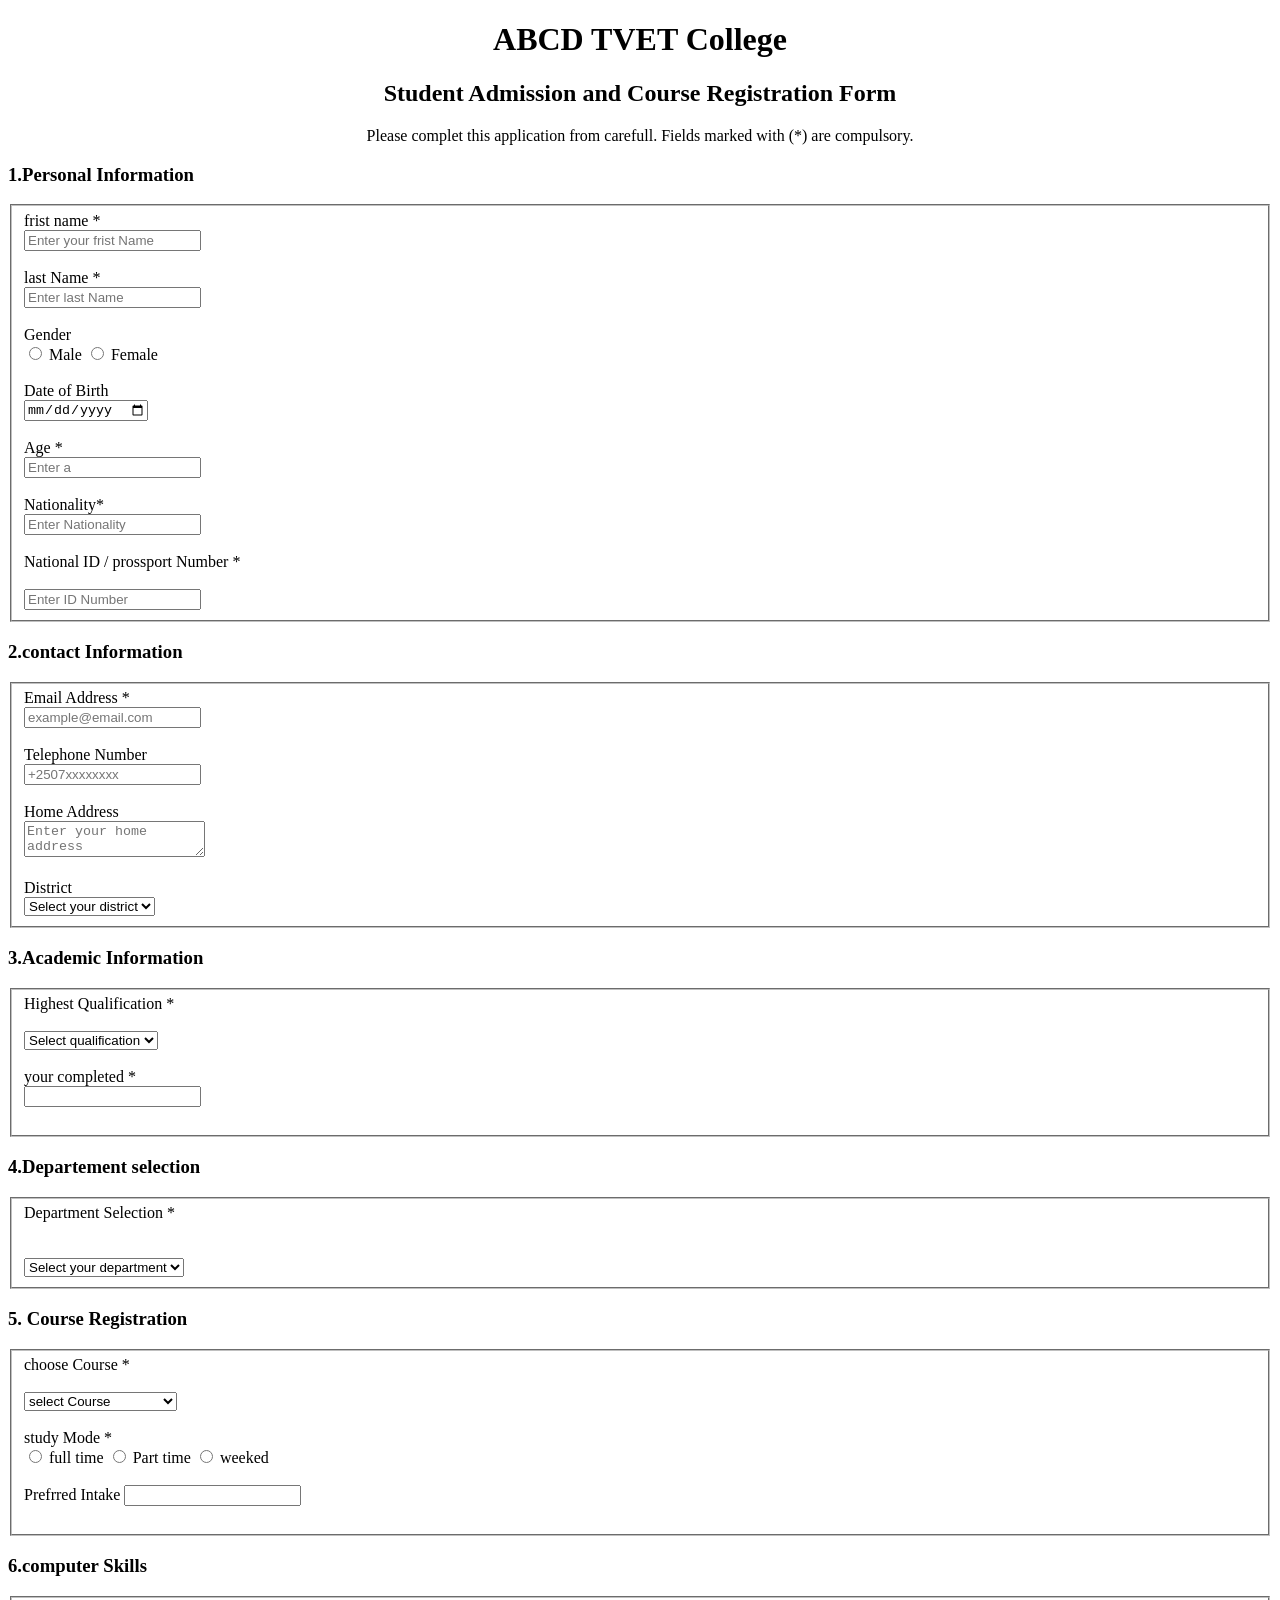
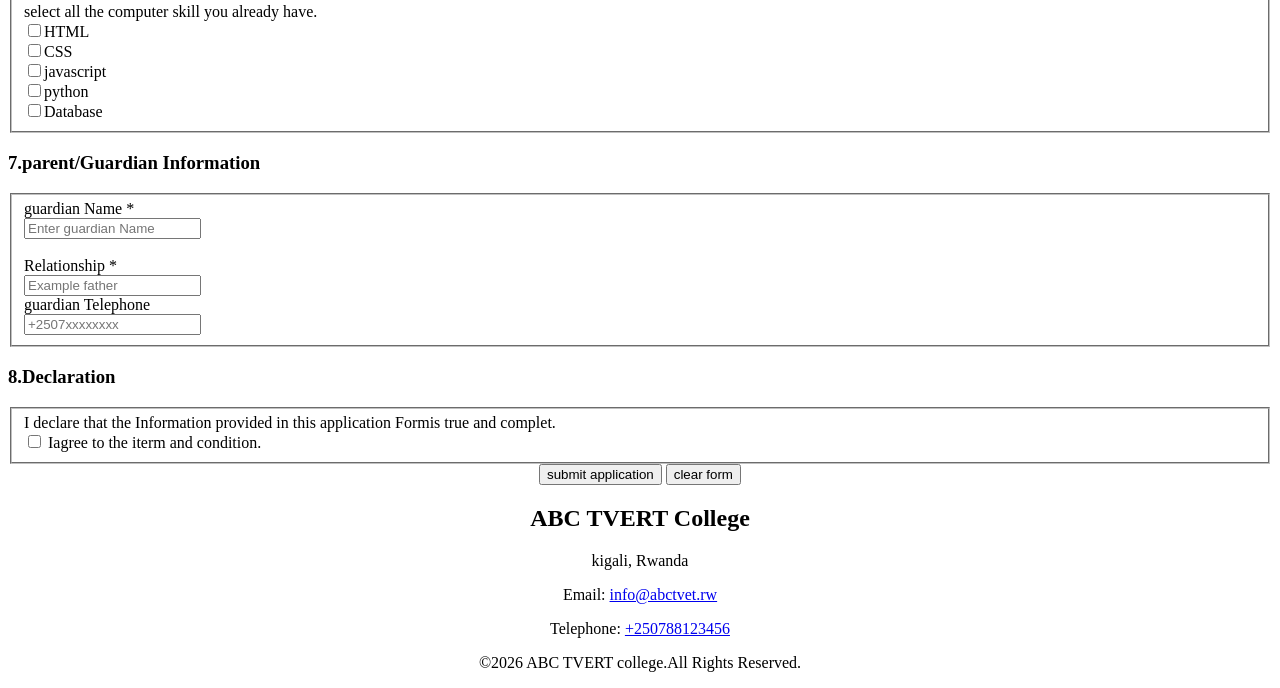
==== index.html @ d1428ce1 "update index.html" ====
<!DOCTYPE html>
<html>
<head>
    <title>ABCD TVET College</title>
</head>

<body>
    <center>
    <h1>ABCD TVET College</h1>
    <h2>Student Admission and Course Registration Form</h2>

    

    <p>
        Please  complet this application from carefull.  Fields marked with (*) are compulsory.
    </p>
</center>
    <h3>1.Personal Information</h3>

    <fieldset>
        
        <label>frist name * </label><br>
<input type="text" placeholder="Enter your frist Name">
<br><br>

<label>last Name * </label><br>
<input type="text" placeholder="Enter last Name">
<br><br>
        
        <label>Gender</label><br>
        <input type="radio" name="gender" value="Male"> Male
        <input type="radio" name="gender" value="Female"> Female
        <br><br>

        <label>Date of Birth</label><br>
        <input type="date" name="dob">
        <br><br>

        <label>Age *</label><br>
        <input type="text" placeholder="Enter a">
        <br><br>

        <label>Nationality*</label><br>
        <input type="text" placeholder="Enter Nationality">
        <br><br>
        <label>National ID / prossport Number * </label>
        <br><br>
        <input type="text" placeholder="Enter ID Number">

    </fieldset>

<h3>2.contact Information</h3>

    <fieldset>
         <label>Email Address *</label><br>
    <input type="email" placeholder="example@email.com">
    <br><br>
<label>Telephone Number</label><br>
<input type="tel" placeholder="+2507xxxxxxxx">
<br><br>
<label>Home Address</label><br>
<textarea placeholder="Enter your home address"></textarea>
<br><br>
<label>District</label><br>

<select name="district">
    <option>Select your district</option>
    <option>Gasabo</option>
    <option>Kicukiro</option>
    <option>Nyarugenge</option>
    <option>Huye</option>
    <option>Musanze</option>
   
</select>

       
    </fieldset>


    <h3>3.Academic Information</h3>

    <fieldset>
        

        <label>Highest Qualification * </label>
        <br><br>
    <select name="qualification">
        <option>Select  qualification</option>
        <option>O level</option>
        <option>A level</option>
        <option>certificate</option>
        <option>Diploma</option>
        <option>Degree</option>
        </select>
        <br><br>
        <label>your completed *</label>
        <br>
        <input type="text"placeholder=" ">
        <br><br>
    </fieldset>

<h3>4.Departement selection</h3>

<fieldset>


<label>Department Selection *</label><br>
<br><br>
<select name="department">
    <option>Select your department</option>
    <option>Information Technology</option>
    <option> Engineering</option>
    <option>Bussines Studies</option>
    <option>Hospitality</option>
    <option>Education</option>
</select>
        
    </fieldset>

   <h3>5. Course Registration</h3>
   <fieldset>
    <label> choose Course * </label>
    <br><br>
    <select name="Course ">
        <option>select Course</option>
        <option>software development</option>
        <option>Networking</option>
        <option>web design</option>
        <option>Data science</option>
        <option>Grahic design</option>
        <option>Accounting</option>
    </select>
    <br><br>
 <label>study Mode * </label><br>
        <input type="radio" name="study mode" value="Full Time"> full time
        <input type="radio" name="study mode" value="Part Time"> Part time
         <input type="radio" name="study mode" value="Weeked"> weeked
        <br><br>
        <label>Prefrred Intake</label>
        <input type="datetime" name="----">
        <br><br>
   </fieldset>
    <h3>6.computer Skills</h3>
    <fieldset>
    <label>select all the computer skill you already have.</label>
    <br>
    <input type="checkbox">HTML<br>
     <input type="checkbox">CSS<br>
      <input type="checkbox">javascript<br>
       <input type="checkbox">python<br>
        <input type="checkbox">Database<br>
</fieldset>
    <h3>7.parent/Guardian Information</h3>
    <fieldset>
        <label>guardian Name * </label><br>
        <input type="text"placeholder="Enter guardian Name">
        <br></br>
        <label>Relationship * </label><br>
        <input type="text"placeholder="Example father"><br>
        <label>guardian Telephone</label><br>
        <input type="tel"placeholder="+2507xxxxxxxx"><br>
      
    </fieldset>
    <h3>8.Declaration</h3>
    <fieldset>
    <label>
        I declare that the Information provided in this application Formis true and complet.
    </label><br>
    <input type="checkbox"> Iagree to the iterm and condition.<br>


   </fieldset>
   <center>
    <input type="submit"value="submit application">
    <input type="reset"value="clear form">
    <h2> ABC TVERT College</h2>
    <p>kigali, Rwanda</p>
    <p> Email:
    <a href="info@abctvet.rw">info@abctvet.rw</a>
    </p>
    <p>Telephone:
    <a href="tel:+250788123456">+250788123456</a>
    </p>
    <p>&copy;2026 ABC TVERT college.All Rights Reserved.</p>
   </center>
</body>
</html>
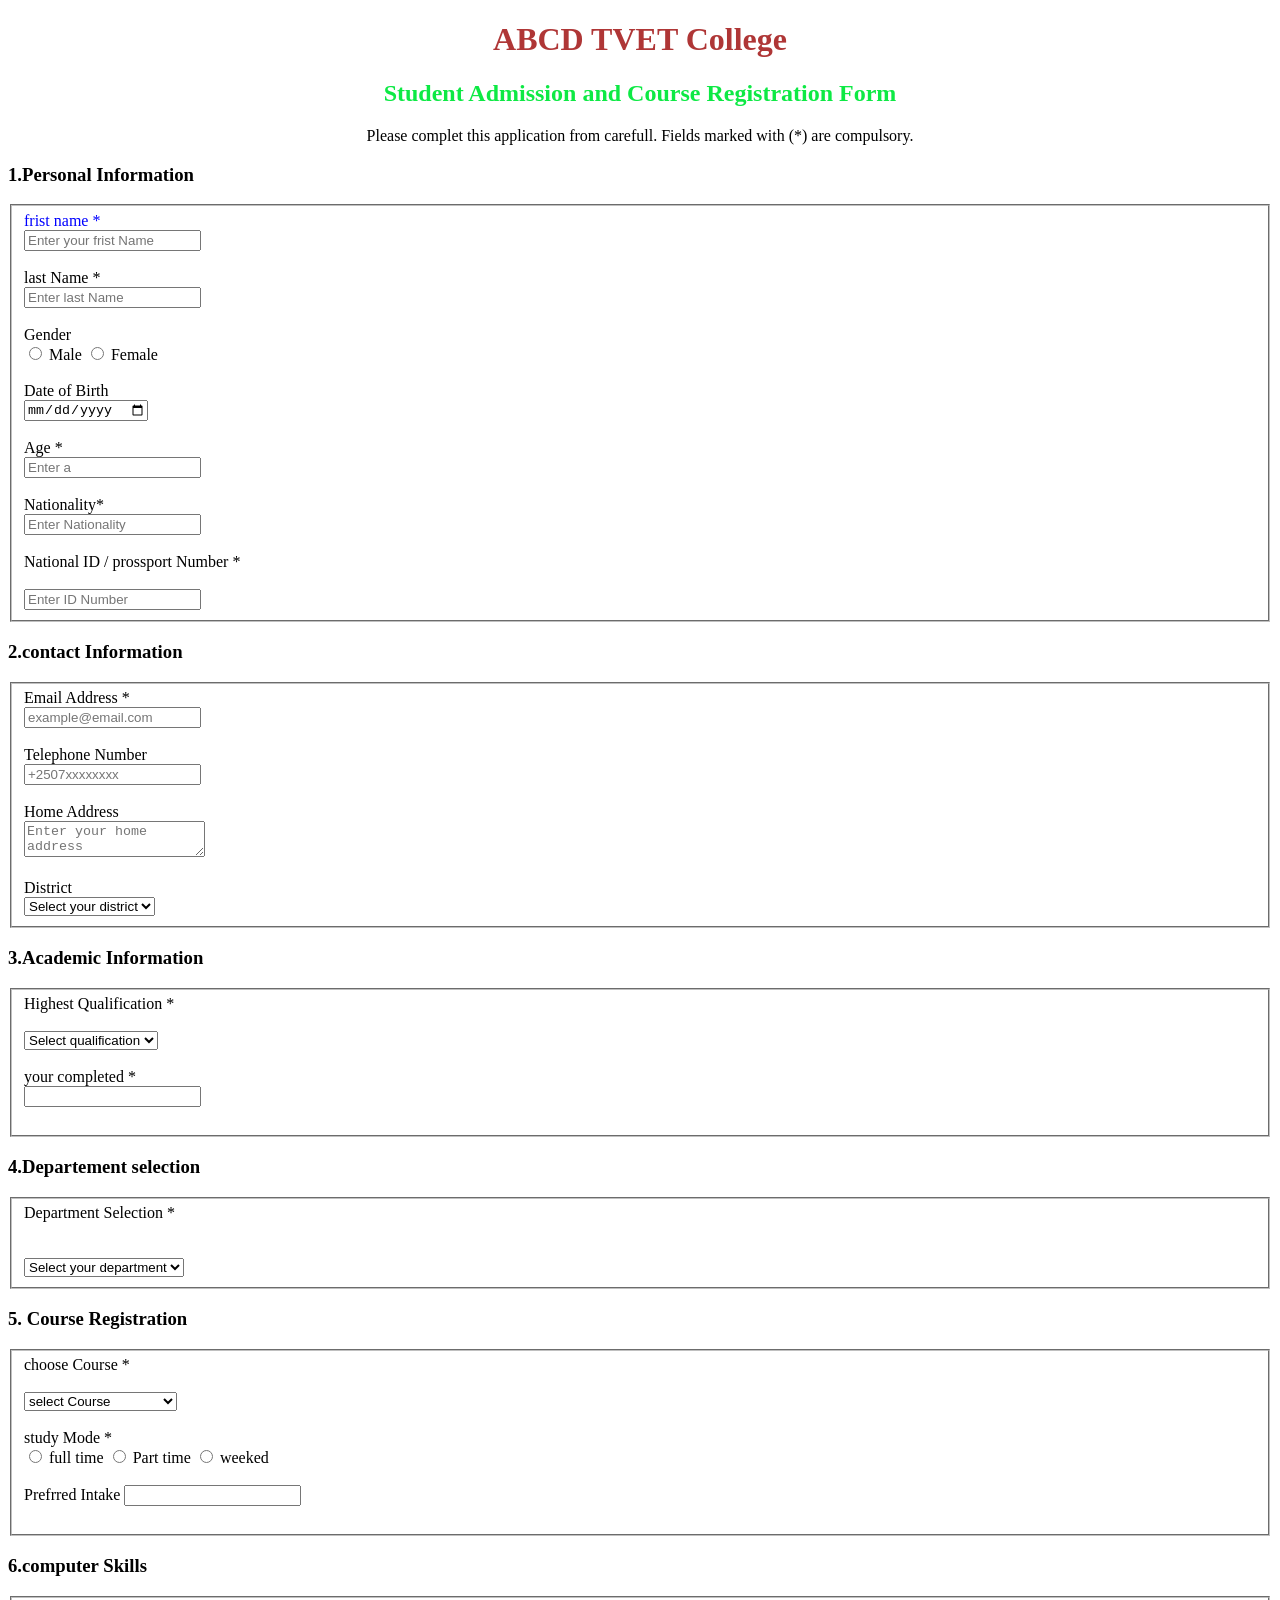
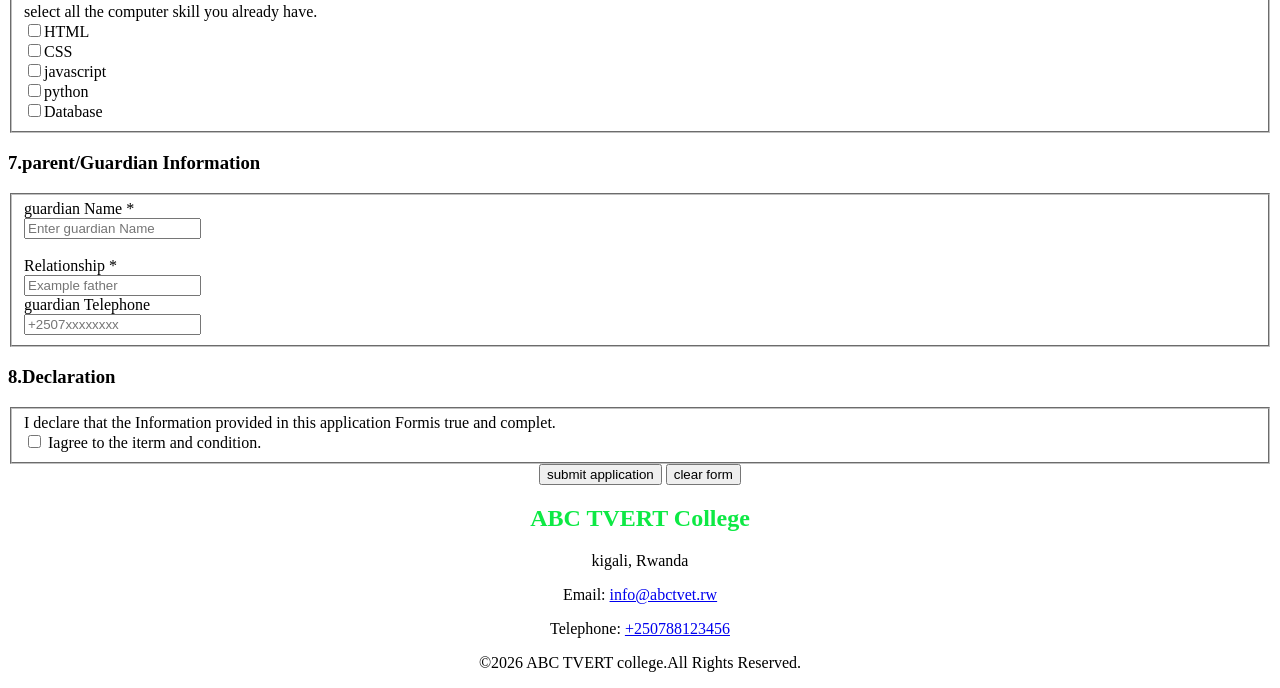
==== commit d330e3a5: "added style.css" ====
--- a/index.html
+++ b/index.html
@@ -2,13 +2,20 @@
 <html>
 <head>
     <title>ABCD TVET College</title>
-</head>
+
+    <link rel="stylesheet" href="style.css" type="text/css"> 
+    <style>
+        h2{
+            color: #0de944;
+        }
+    </style>
 
 <body>
     <center>
-    <h1>ABCD TVET College</h1>
+    <h1 class="dev">ABCD TVET College</h1>
     <h2>Student Admission and Course Registration Form</h2>
-
+        
+        
     
 
     <p>
@@ -19,7 +26,7 @@
 
     <fieldset>
         
-        <label>frist name * </label><br>
+        <label style="color: blue;">frist name * </label><br>
 <input type="text" placeholder="Enter your frist Name">
 <br><br>
 
--- a/style.css
+++ b/style.css
@@ -0,0 +1,4 @@
+.dev{
+    color: #af3636;
+}
+
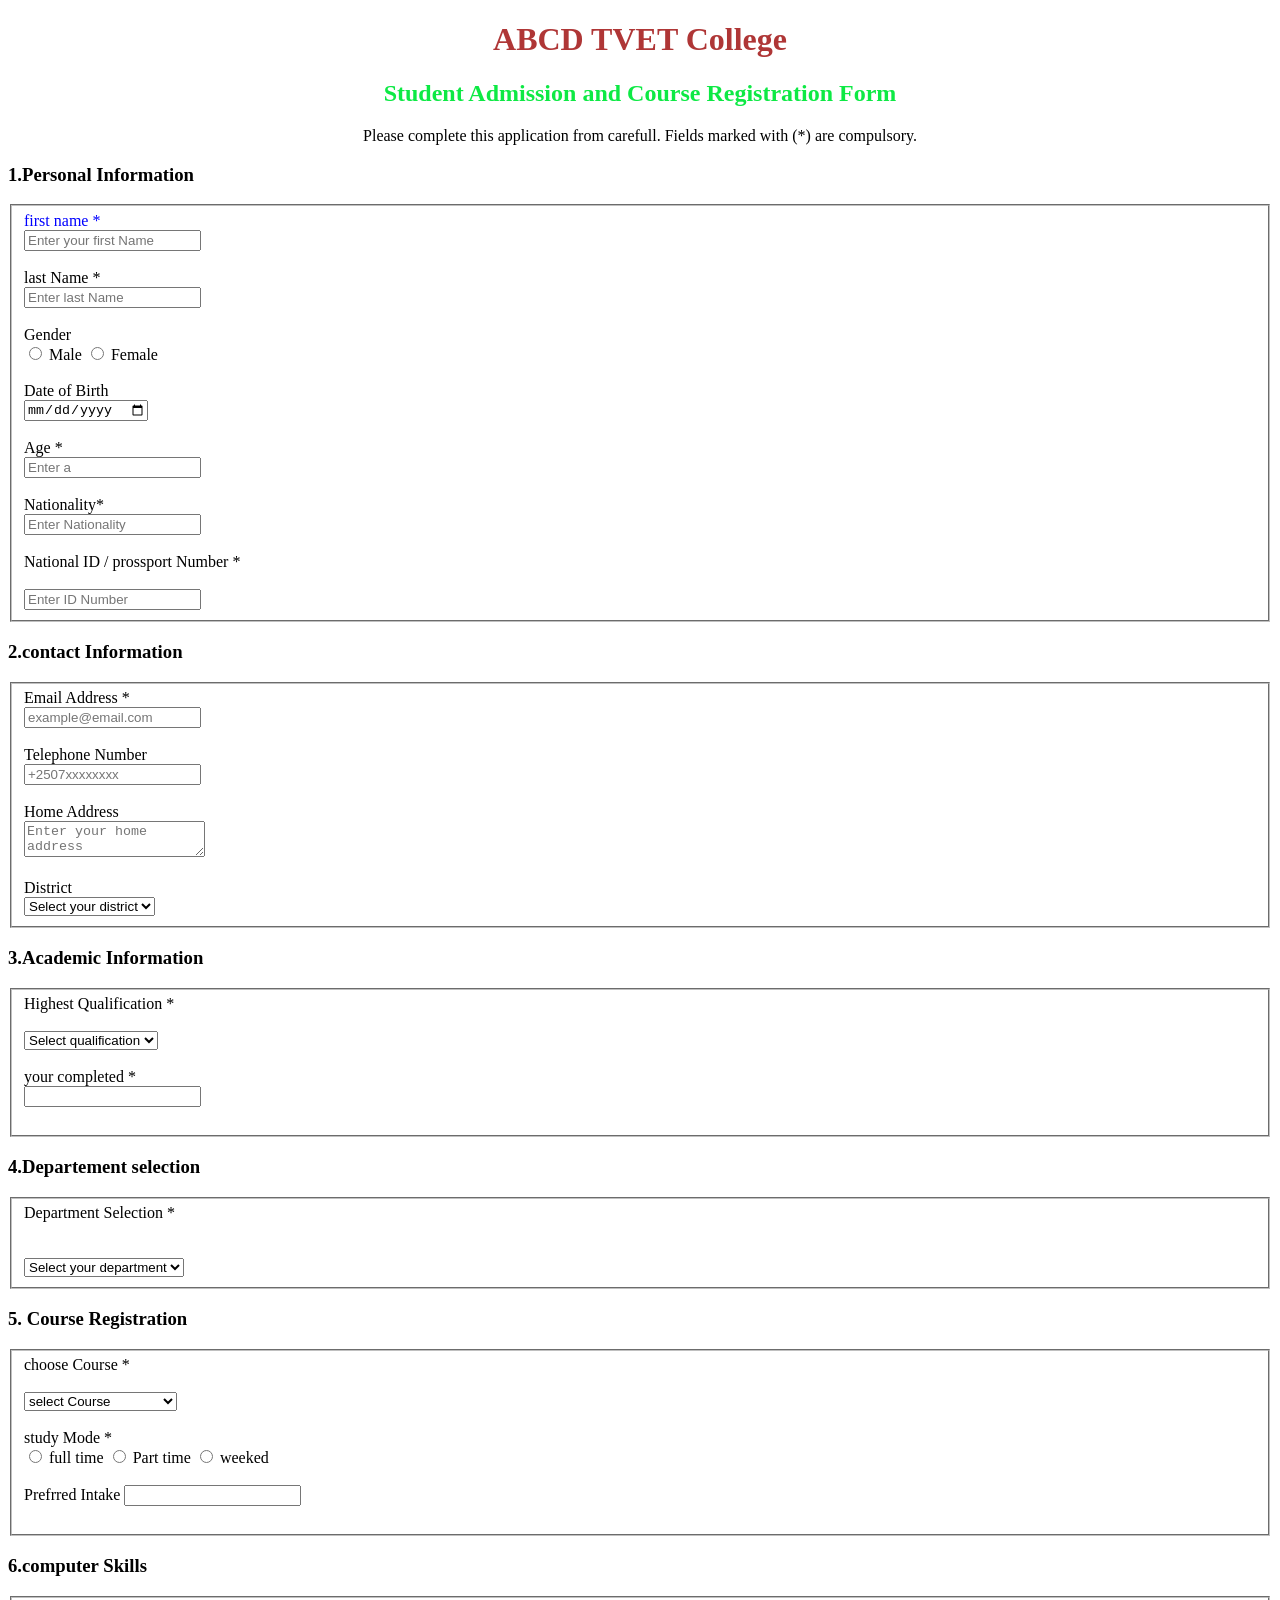
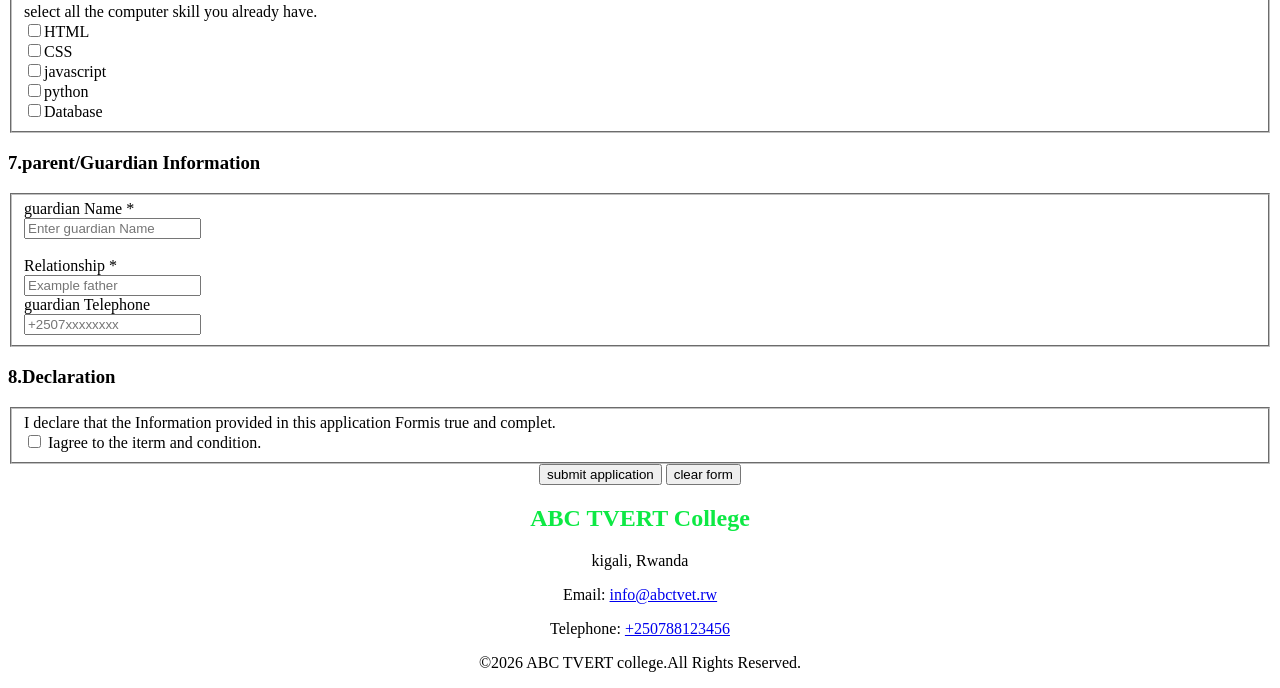
==== commit 7c4826c0: "corrected the typing errors of first name" ====
--- a/index.html
+++ b/index.html
@@ -14,20 +14,17 @@
     <center>
     <h1 class="dev">ABCD TVET College</h1>
     <h2>Student Admission and Course Registration Form</h2>
-        
-        
     
-
     <p>
-        Please  complet this application from carefull.  Fields marked with (*) are compulsory.
+        Please  complete this application from carefull.  Fields marked with (*) are compulsory.
     </p>
 </center>
     <h3>1.Personal Information</h3>
 
     <fieldset>
         
-        <label style="color: blue;">frist name * </label><br>
-<input type="text" placeholder="Enter your frist Name">
+        <label style="color: blue;">first name * </label><br>
+<input type="text" placeholder="Enter your first Name">
 <br><br>
 
 <label>last Name * </label><br>
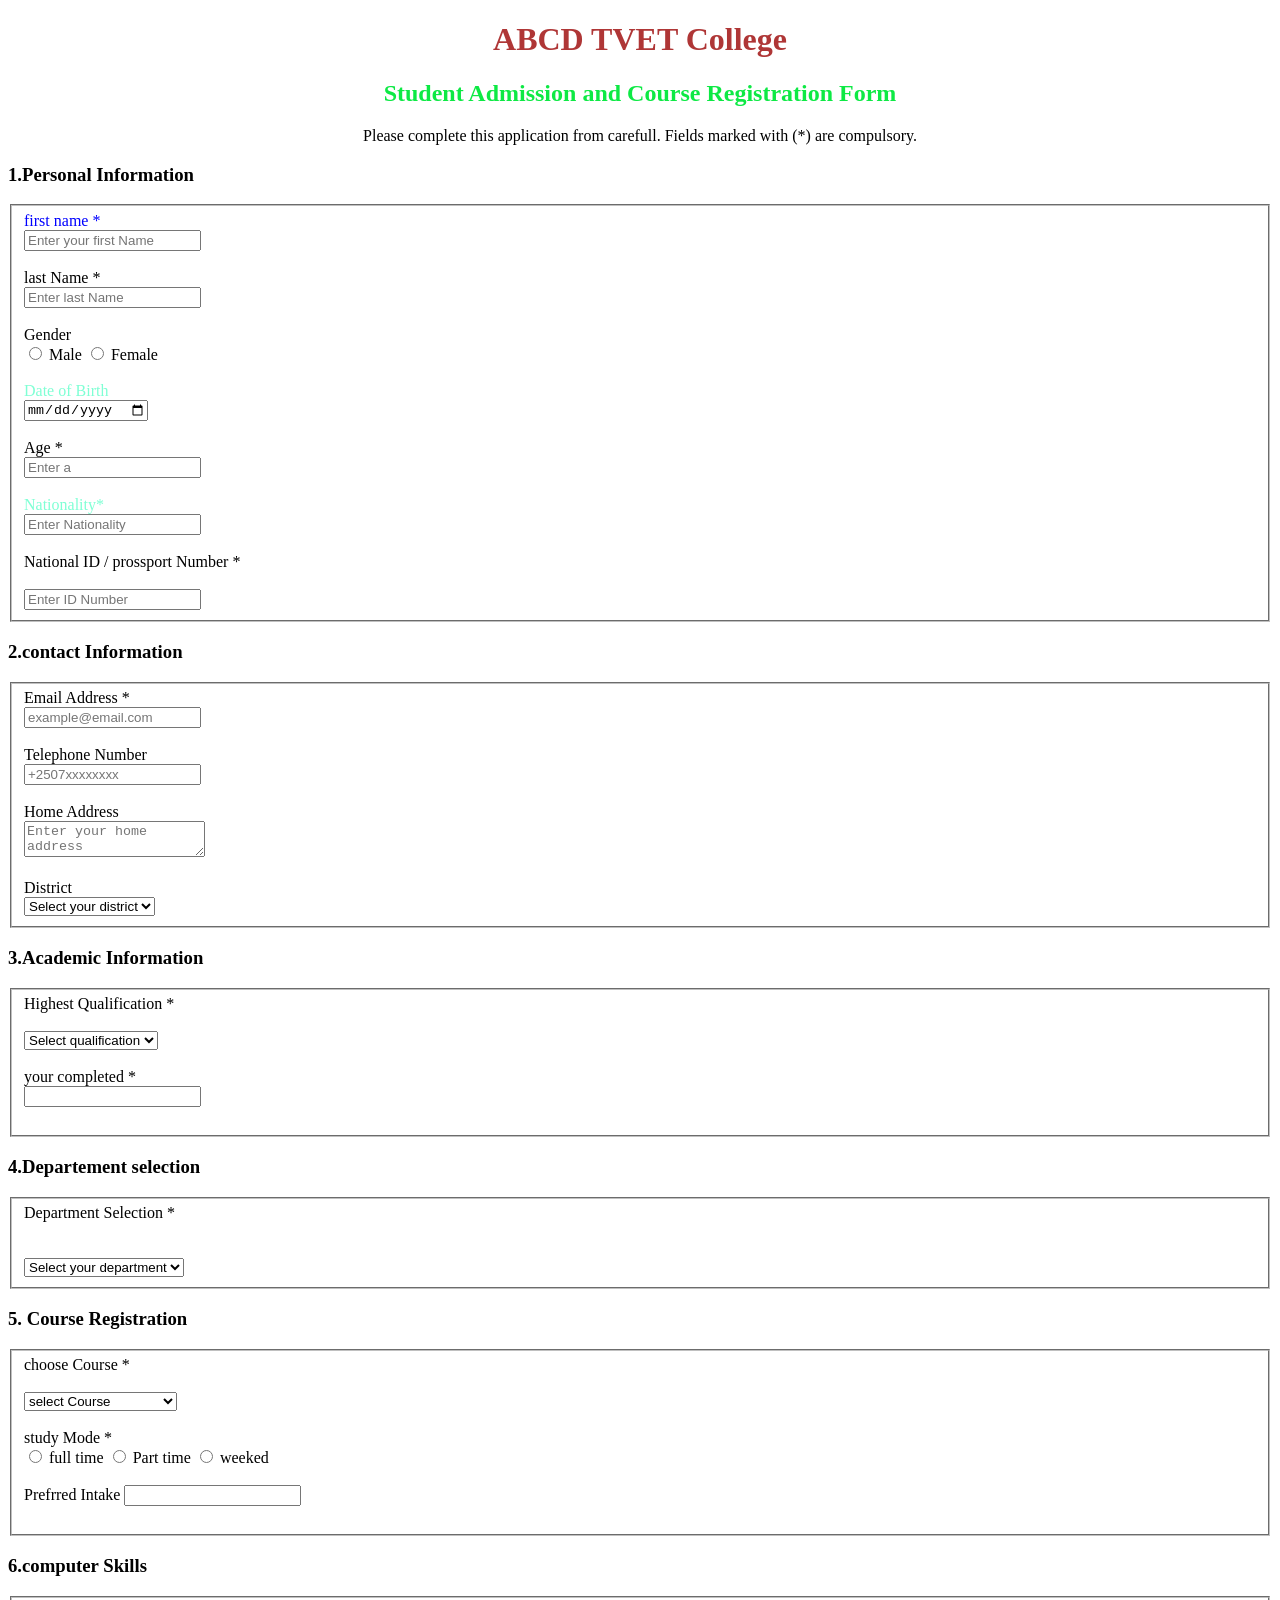
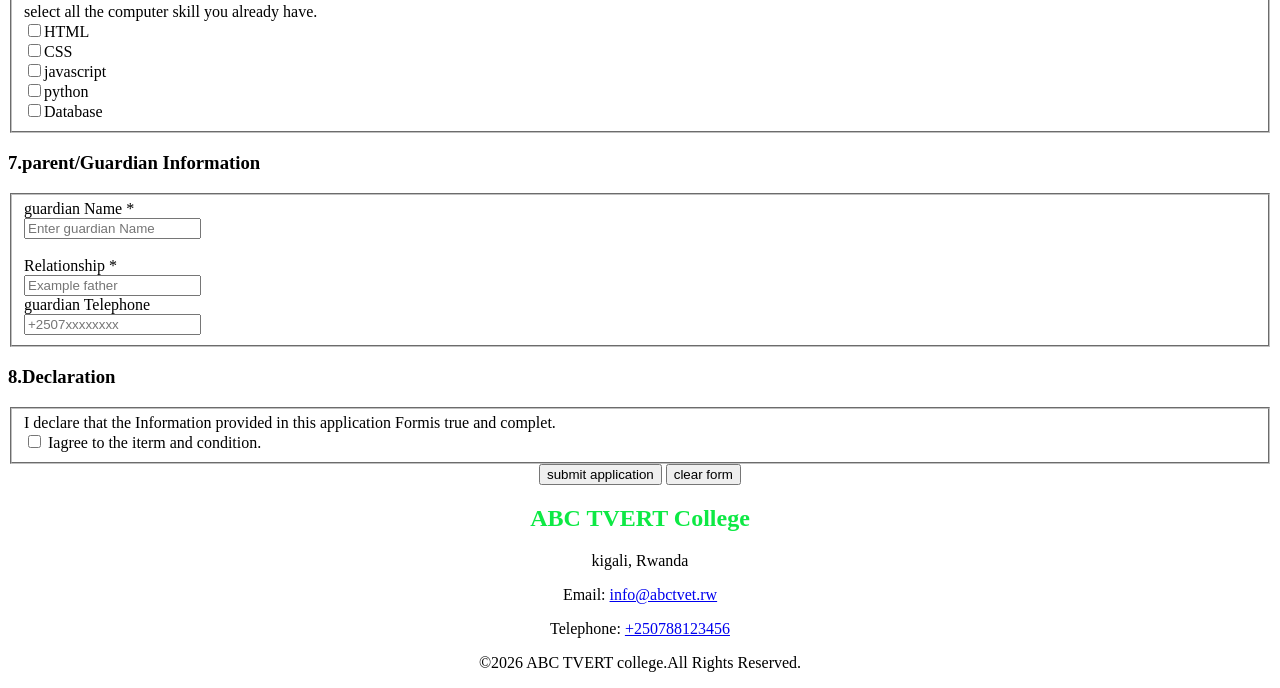
==== commit 71d587aa: "added new branch" ====
--- a/index.html
+++ b/index.html
@@ -36,7 +36,7 @@
         <input type="radio" name="gender" value="Female"> Female
         <br><br>
 
-        <label>Date of Birth</label><br>
+        <label class="try">Date of Birth</label><br>
         <input type="date" name="dob">
         <br><br>
 
@@ -44,7 +44,7 @@
         <input type="text" placeholder="Enter a">
         <br><br>
 
-        <label>Nationality*</label><br>
+        <label class="NTO">Nationality*</label><br>
         <input type="text" placeholder="Enter Nationality">
         <br><br>
         <label>National ID / prossport Number * </label>
--- a/style.css
+++ b/style.css
@@ -1,4 +1,9 @@
 .dev{
     color: #af3636;
 }
-
+.try{
+    color: aquamarine;
+}
+.NTO{
+    color: aquamarine;
+}
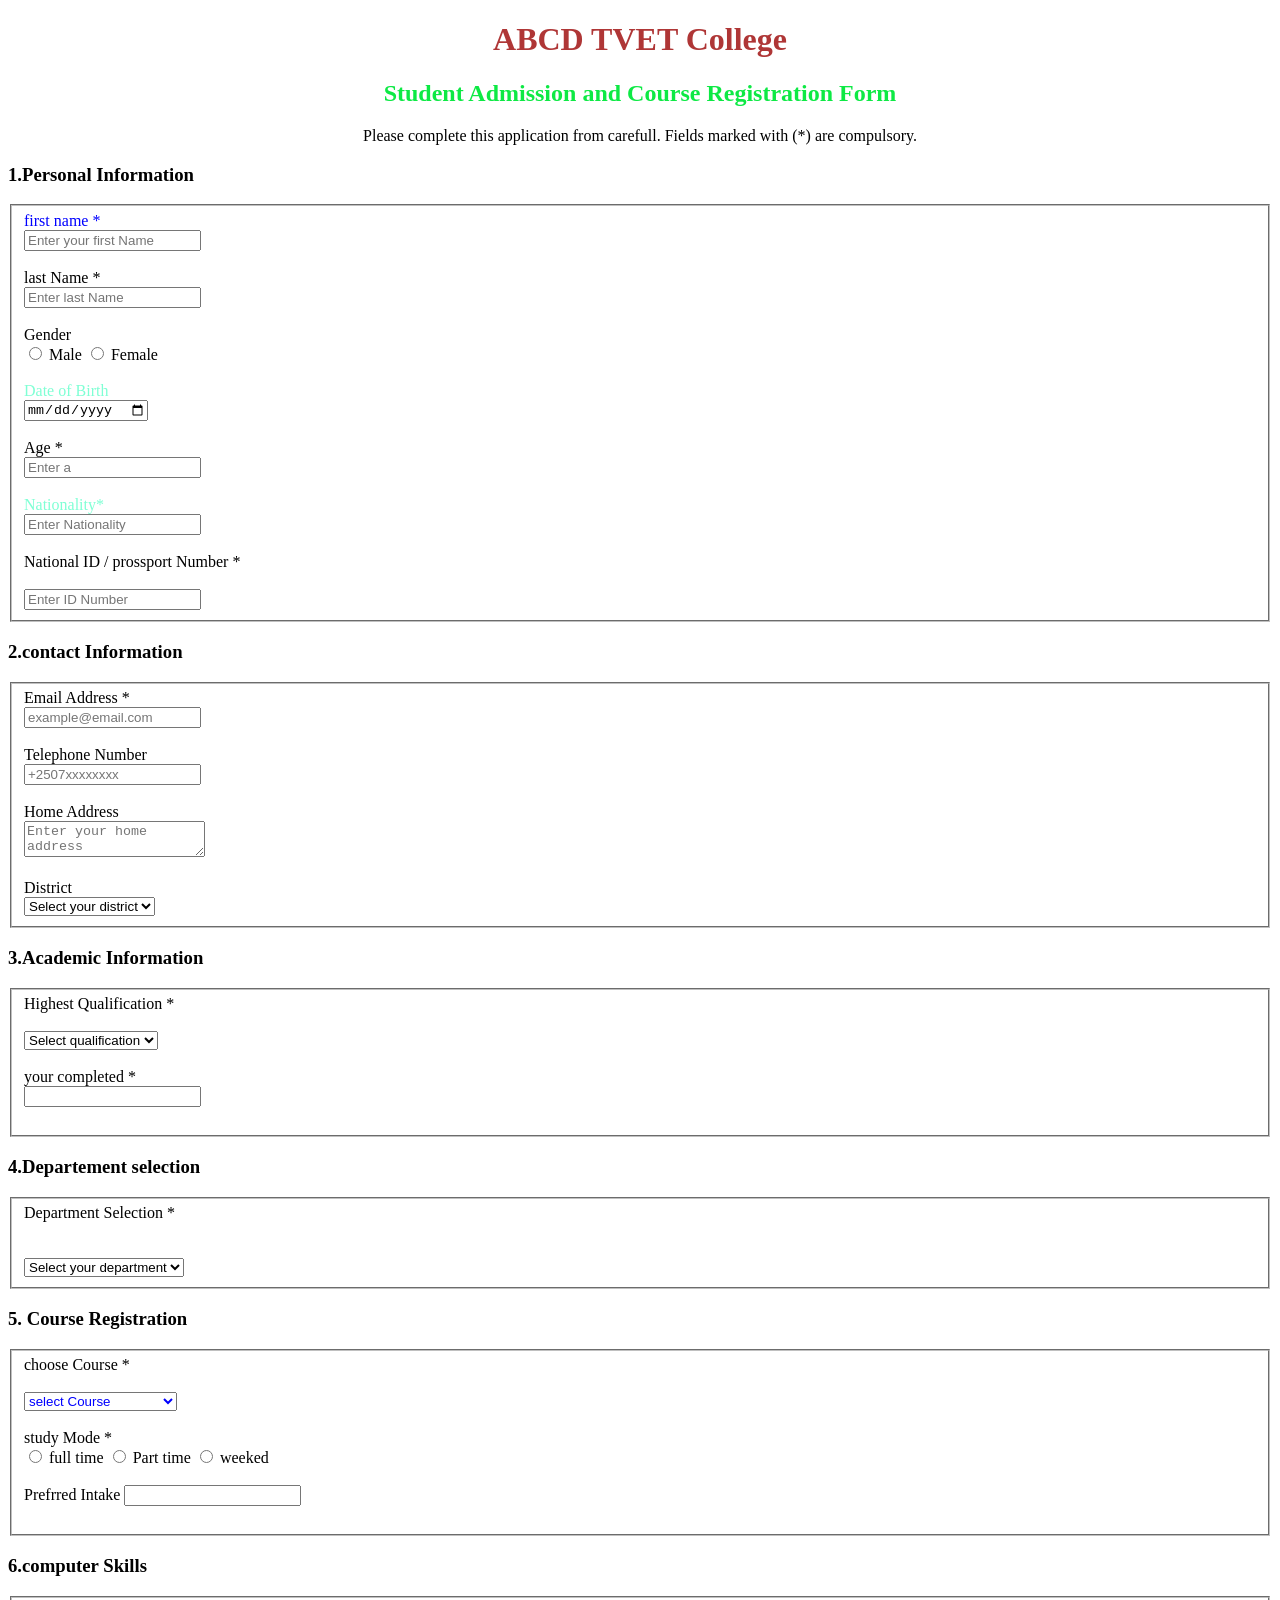
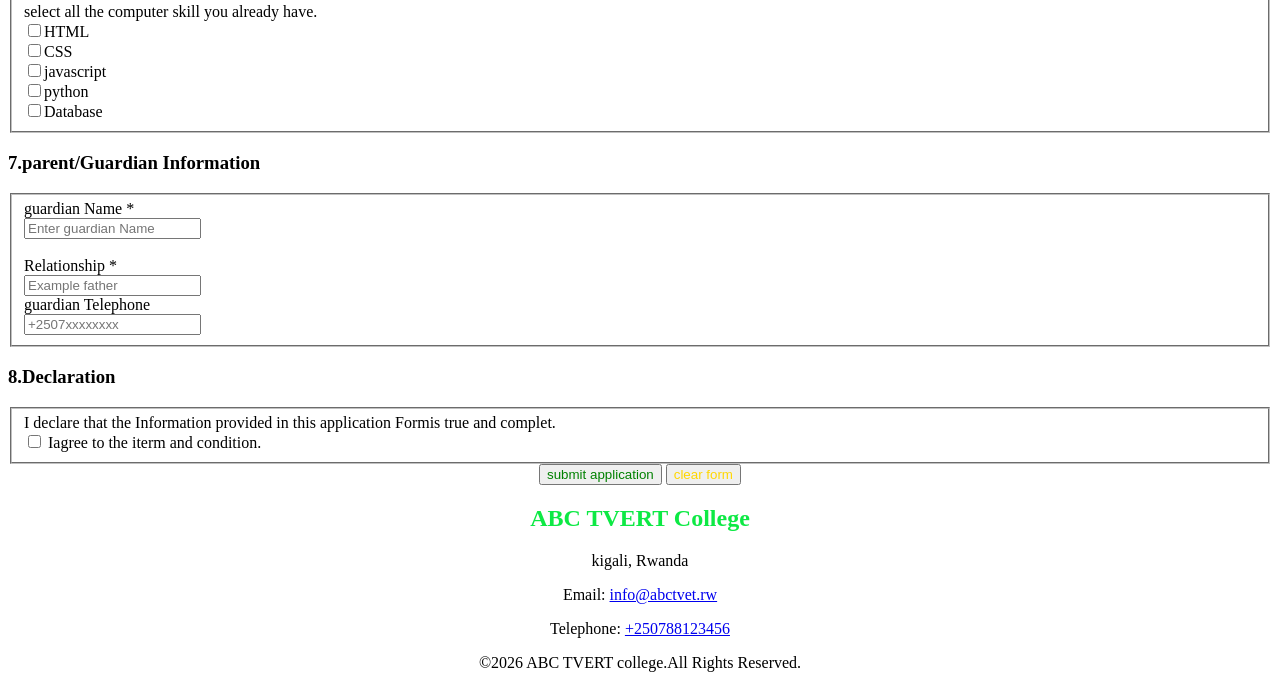
==== commit ef0ce305: "update changes" ====
--- a/index.html
+++ b/index.html
@@ -125,7 +125,7 @@
    <fieldset>
     <label> choose Course * </label>
     <br><br>
-    <select name="Course ">
+    <select class="select" name="Course ">
         <option>select Course</option>
         <option>software development</option>
         <option>Networking</option>
@@ -175,8 +175,8 @@
 
    </fieldset>
    <center>
-    <input type="submit"value="submit application">
-    <input type="reset"value="clear form">
+    <input class="sub" type="submit"value="submit application">
+    <input class="rest" type="reset"value="clear form">
     <h2> ABC TVERT College</h2>
     <p>kigali, Rwanda</p>
     <p> Email:
--- a/style.css
+++ b/style.css
@@ -7,3 +7,12 @@
 .NTO{
     color: aquamarine;
 }
+.select{
+    color: blue;
+}
+.sub{
+    color: green;
+}
+.rest{
+    color:gold ;
+}
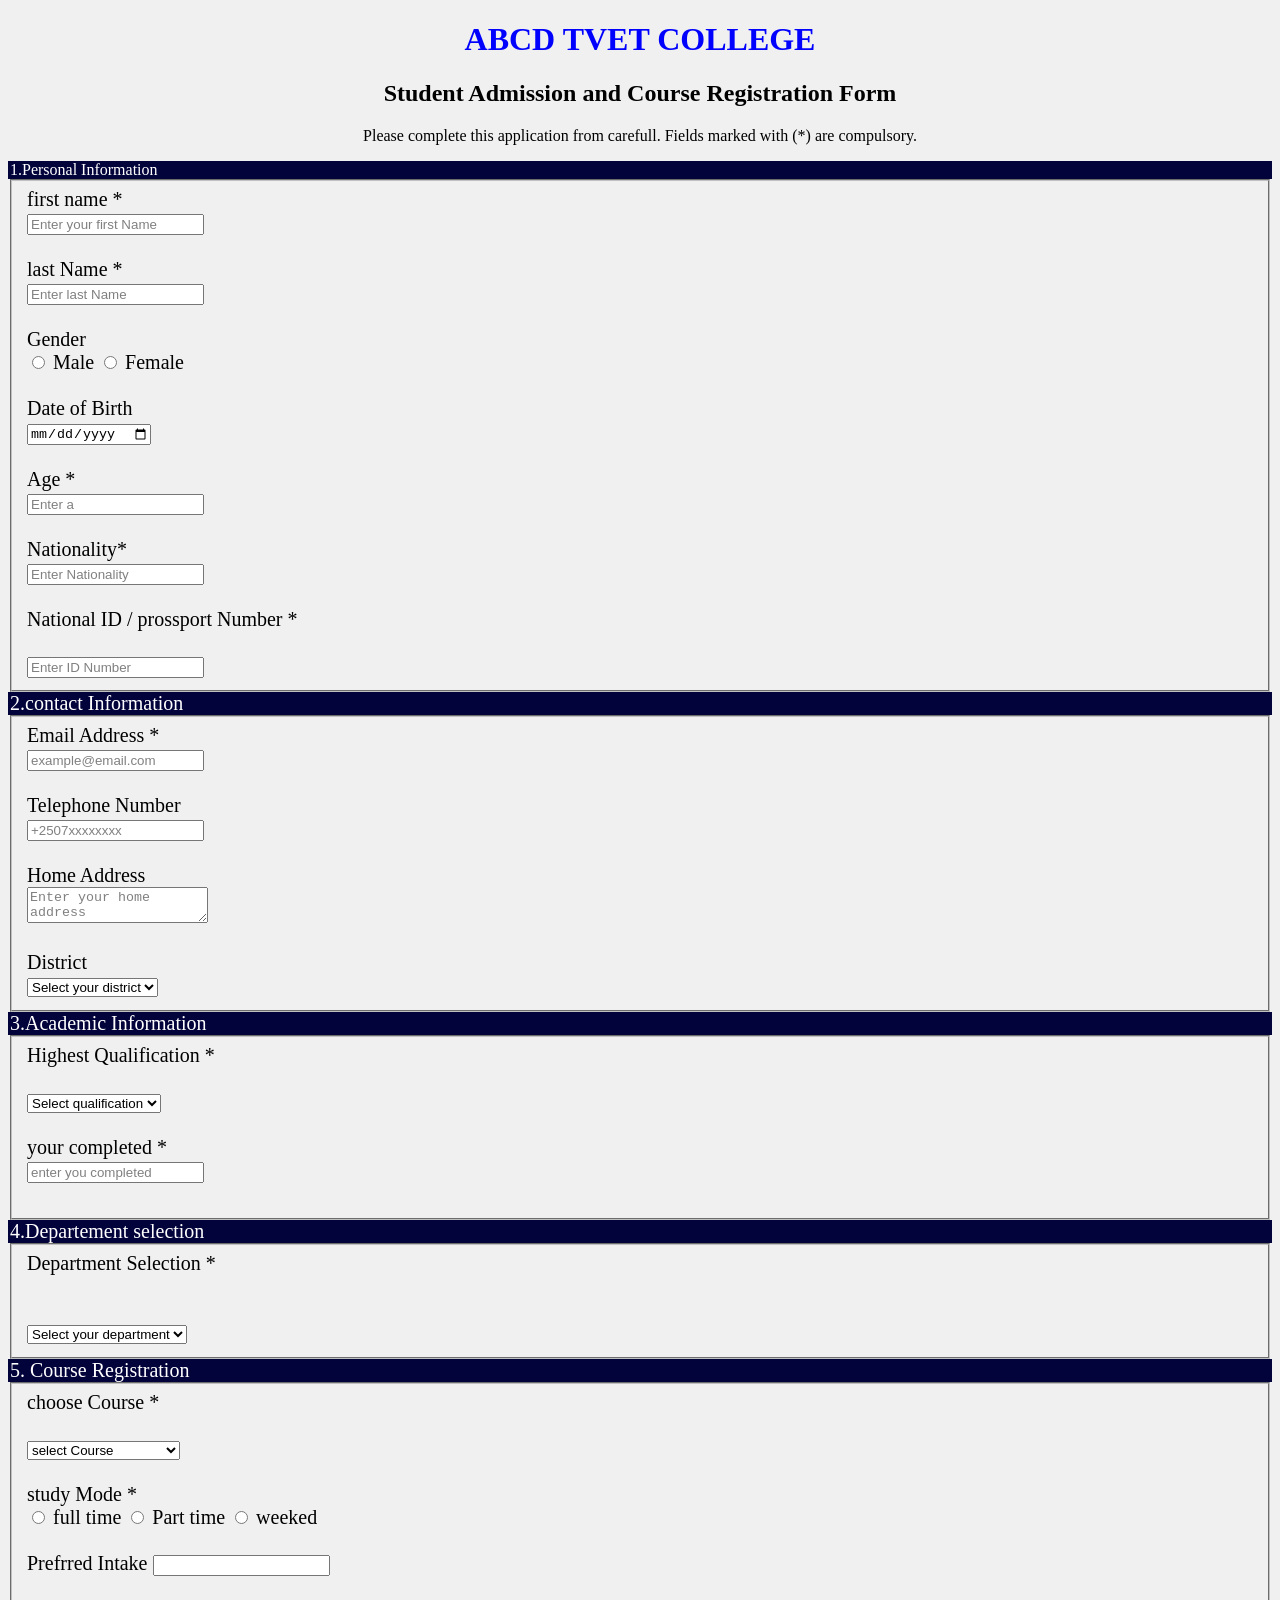
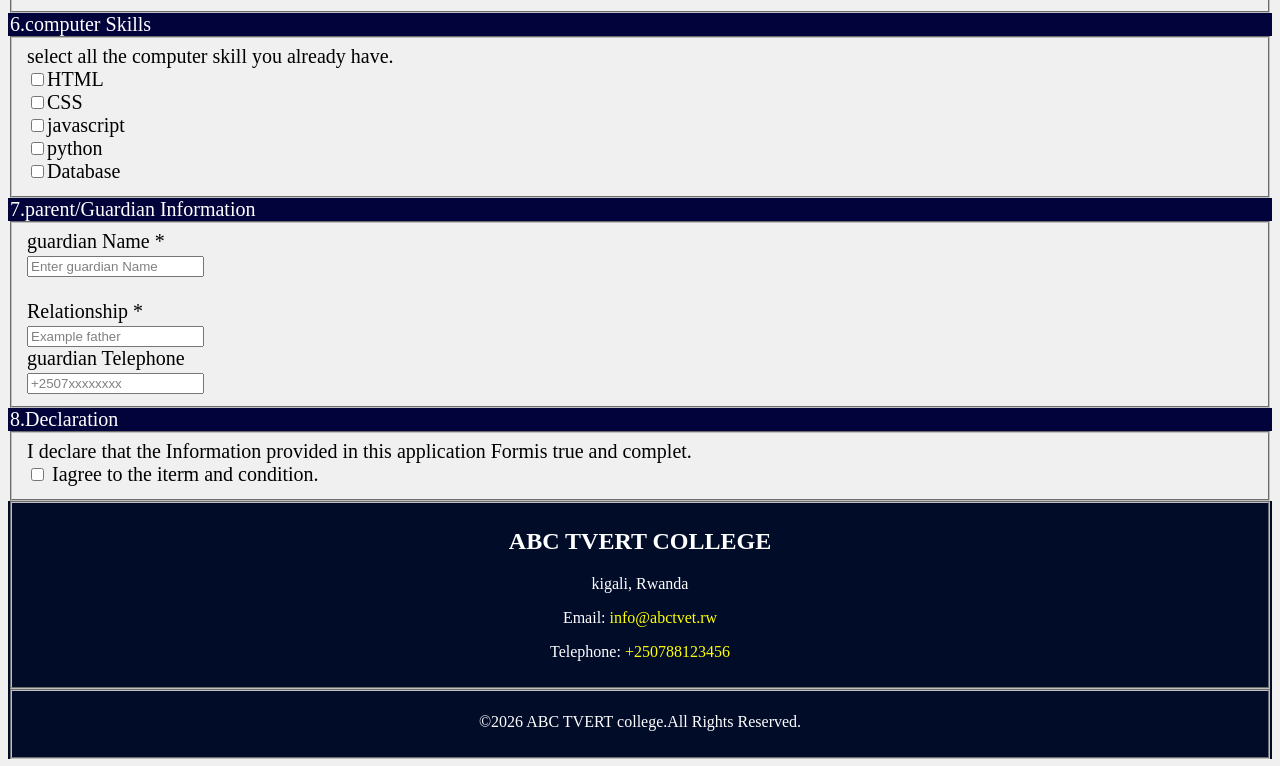
==== commit 0a44359e: "update index" ====
--- a/index.html
+++ b/index.html
@@ -4,66 +4,62 @@
     <title>ABCD TVET College</title>
 
     <link rel="stylesheet" href="style.css" type="text/css"> 
-    <style>
-        h2{
-            color: #0de944;
-        }
-    </style>
+    
 
 <body>
-    <center>
-    <h1 class="dev">ABCD TVET College</h1>
+    
+    <h1>ABCD TVET COLLEGE</h1>
     <h2>Student Admission and Course Registration Form</h2>
     
     <p>
         Please  complete this application from carefull.  Fields marked with (*) are compulsory.
     </p>
-</center>
-    <h3>1.Personal Information</h3>
-
+      
+    <legend>1.Personal Information</legend>
+<form>
     <fieldset>
         
-        <label style="color: blue;">first name * </label><br>
+        <label>first name * </label><br>
 <input type="text" placeholder="Enter your first Name">
 <br><br>
 
 <label>last Name * </label><br>
-<input type="text" placeholder="Enter last Name">
+<input type="text" placeholder="Enter last Name" required>
 <br><br>
         
         <label>Gender</label><br>
-        <input type="radio" name="gender" value="Male"> Male
-        <input type="radio" name="gender" value="Female"> Female
+        <input type="radio" name="gender" value="Male" required> Male
+        <input type="radio" name="gender" value="Female" required> Female
         <br><br>
 
         <label class="try">Date of Birth</label><br>
-        <input type="date" name="dob">
+        <input type="date" name="dob" required>
         <br><br>
 
         <label>Age *</label><br>
-        <input type="text" placeholder="Enter a">
+        <input type="text" placeholder="Enter a" required>
         <br><br>
 
         <label class="NTO">Nationality*</label><br>
-        <input type="text" placeholder="Enter Nationality">
+        <input type="text" placeholder="Enter Nationality" required>
         <br><br>
         <label>National ID / prossport Number * </label>
         <br><br>
-        <input type="text" placeholder="Enter ID Number">
+        <input type="text" placeholder="Enter ID Number" required>
 
     </fieldset>
 
-<h3>2.contact Information</h3>
+<legend>2.contact Information</legend>
 
     <fieldset>
          <label>Email Address *</label><br>
-    <input type="email" placeholder="example@email.com">
+    <input type="email" placeholder="example@email.com" required>
     <br><br>
 <label>Telephone Number</label><br>
-<input type="tel" placeholder="+2507xxxxxxxx">
+<input type="tel" placeholder="+2507xxxxxxxx" required>
 <br><br>
 <label>Home Address</label><br>
-<textarea placeholder="Enter your home address"></textarea>
+<textarea placeholder="Enter your home address" required></textarea>
 <br><br>
 <label>District</label><br>
 
@@ -81,7 +77,7 @@
     </fieldset>
 
 
-    <h3>3.Academic Information</h3>
+    <legend>3.Academic Information</legend>
 
     <fieldset>
         
@@ -99,11 +95,11 @@
         <br><br>
         <label>your completed *</label>
         <br>
-        <input type="text"placeholder=" ">
+        <input type="text"placeholder="enter you completed" required>
         <br><br>
     </fieldset>
 
-<h3>4.Departement selection</h3>
+<legend>4.Departement selection</legend>
 
 <fieldset>
 
@@ -121,7 +117,7 @@
         
     </fieldset>
 
-   <h3>5. Course Registration</h3>
+   <legend>5. Course Registration</legend>
    <fieldset>
     <label> choose Course * </label>
     <br><br>
@@ -136,15 +132,15 @@
     </select>
     <br><br>
  <label>study Mode * </label><br>
-        <input type="radio" name="study mode" value="Full Time"> full time
-        <input type="radio" name="study mode" value="Part Time"> Part time
-         <input type="radio" name="study mode" value="Weeked"> weeked
+        <input type="radio" name="study mode" value="Full Time" required> full time
+        <input type="radio" name="study mode" value="Part Time" required> Part time
+         <input type="radio" name="study mode" value="Weeked" required> weeked
         <br><br>
         <label>Prefrred Intake</label>
-        <input type="datetime" name="----">
+        <input type="datetime" name="----" required>
         <br><br>
    </fieldset>
-    <h3>6.computer Skills</h3>
+    <legend>6.computer Skills</legend>
     <fieldset>
     <label>select all the computer skill you already have.</label>
     <br>
@@ -154,7 +150,7 @@
        <input type="checkbox">python<br>
         <input type="checkbox">Database<br>
 </fieldset>
-    <h3>7.parent/Guardian Information</h3>
+    <legend>7.parent/Guardian Information</legend>
     <fieldset>
         <label>guardian Name * </label><br>
         <input type="text"placeholder="Enter guardian Name">
@@ -165,19 +161,18 @@
         <input type="tel"placeholder="+2507xxxxxxxx"><br>
       
     </fieldset>
-    <h3>8.Declaration</h3>
+    <legend>8.Declaration</legend>
     <fieldset>
     <label>
         I declare that the Information provided in this application Formis true and complet.
     </label><br>
     <input type="checkbox"> Iagree to the iterm and condition.<br>
-
-
-   </fieldset>
-   <center>
-    <input class="sub" type="submit"value="submit application">
-    <input class="rest" type="reset"value="clear form">
-    <h2> ABC TVERT College</h2>
+    </fieldset>
+</form>
+        </body>
+   <footer>
+   <fieldset>
+   <h2> ABC TVERT COLLEGE</h2>
     <p>kigali, Rwanda</p>
     <p> Email:
     <a href="info@abctvet.rw">info@abctvet.rw</a>
@@ -185,9 +180,13 @@
     <p>Telephone:
     <a href="tel:+250788123456">+250788123456</a>
     </p>
+    </fieldset>
+    <fieldset>
     <p>&copy;2026 ABC TVERT college.All Rights Reserved.</p>
-   </center>
-</body>
+    </footer>
+    </fieldset> 
+
+
 </html>
 
 
--- a/style.css
+++ b/style.css
@@ -1,18 +1,37 @@
-.dev{
-    color: #af3636;
+h1{
+    color: blue;
+    text-align: center;
 }
-.try{
-    color: aquamarine;
+h2{
+    text-align: center;
+    
 }
-.NTO{
-    color: aquamarine;
+p{
+    text-align: center;
 }
-.select{
-    color: blue;
+body{
+    background-color: #f0f0f0;
 }
-.sub{
-    color: green;
+legend{
+    background-color: rgb(3, 3, 60);
+    color: white;
+
 }
-.rest{
-    color:gold ;
+form{
+    font-size:20px ;
+
+    
 }
+footer{
+    background-color: rgb(1, 12, 41);
+    color: white;
+    text-align: center;
+}
+footer a{
+    color: yellow;
+    text-decoration: none;
+}
+::placeholder{
+    color: gray;
+    
+}
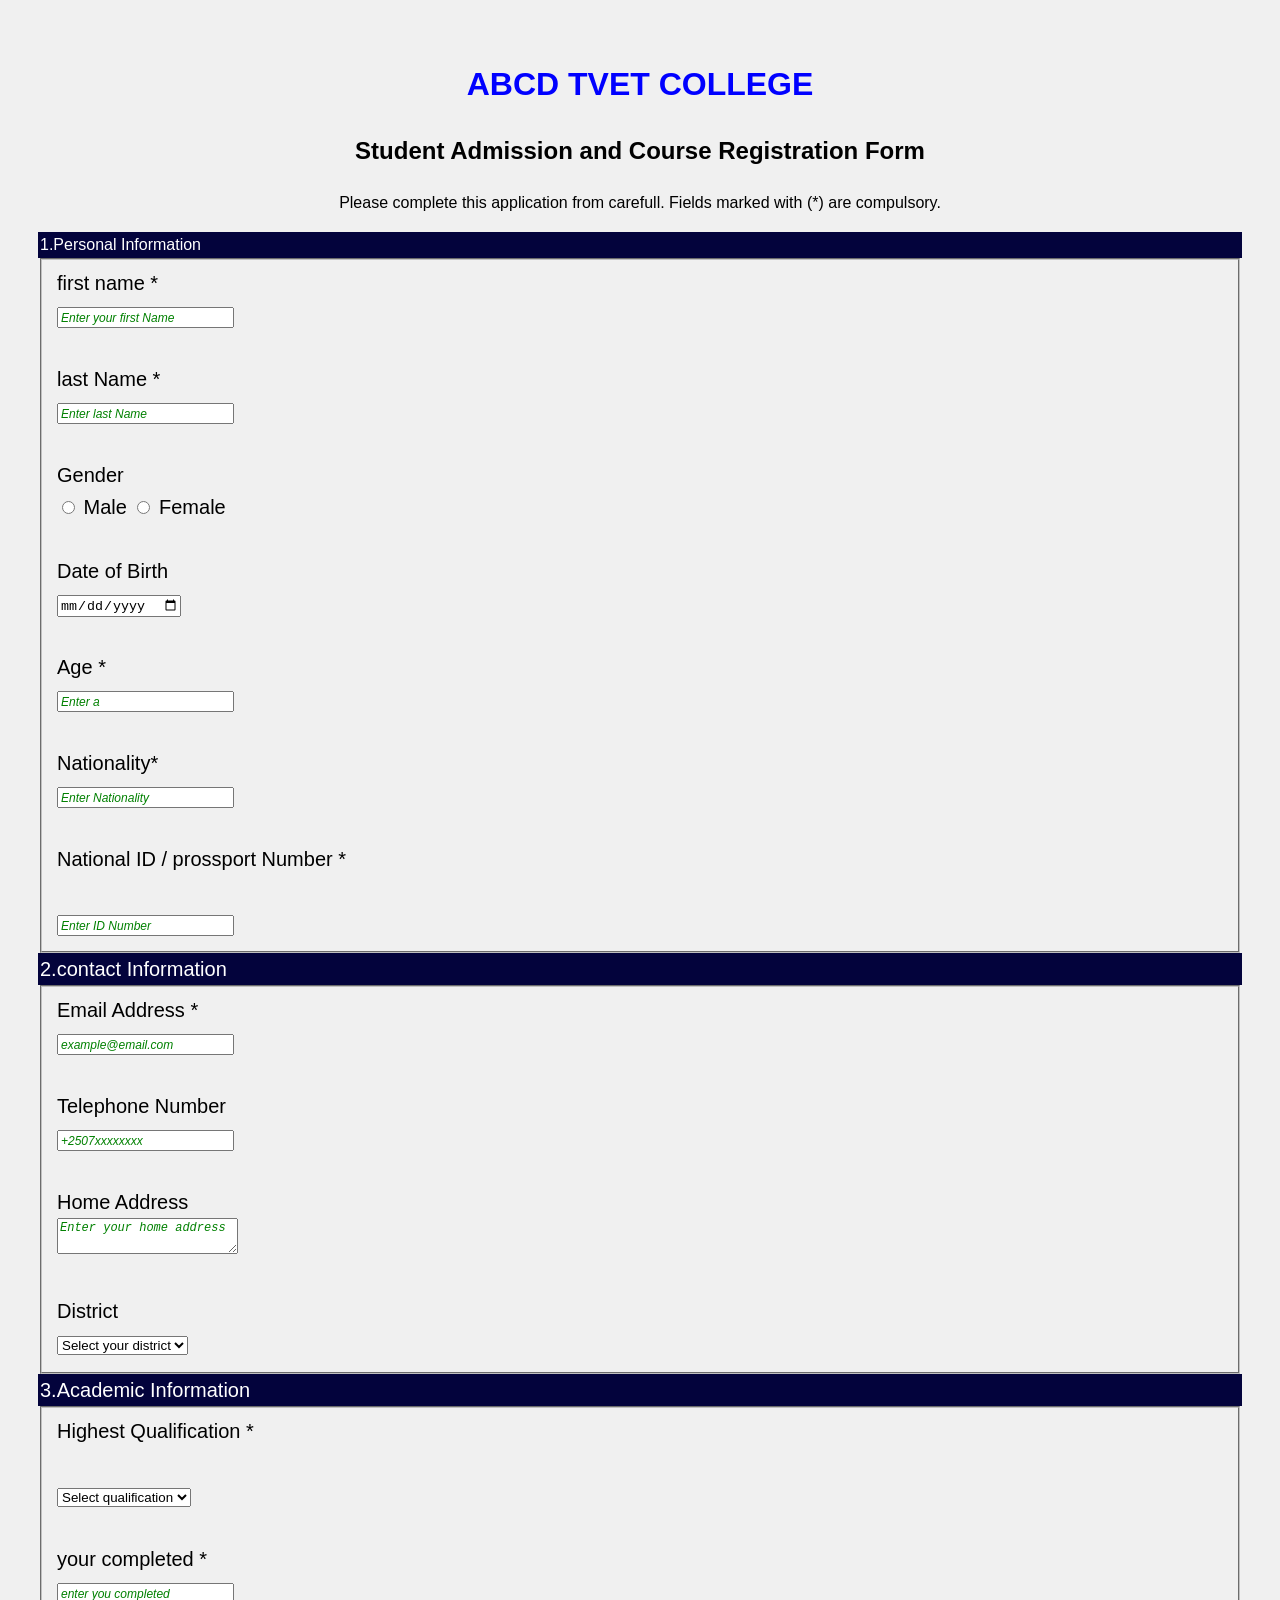
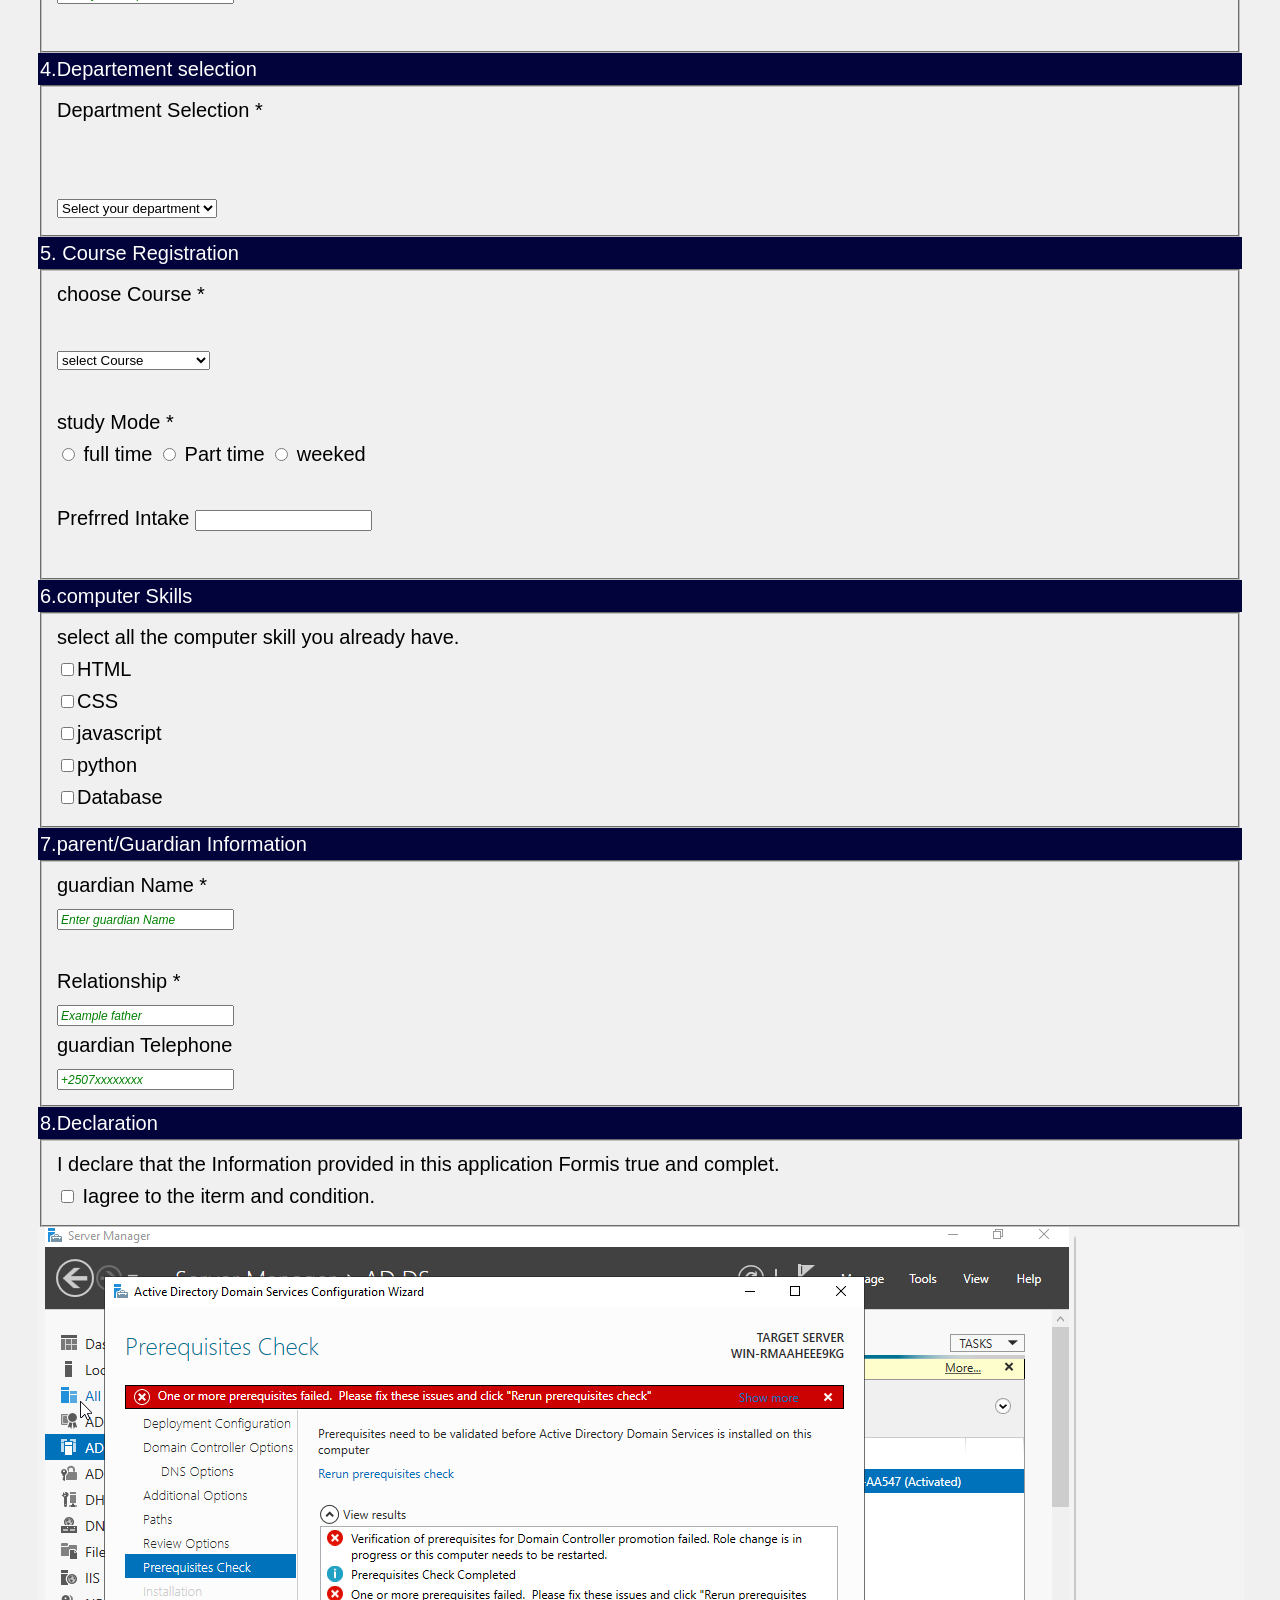
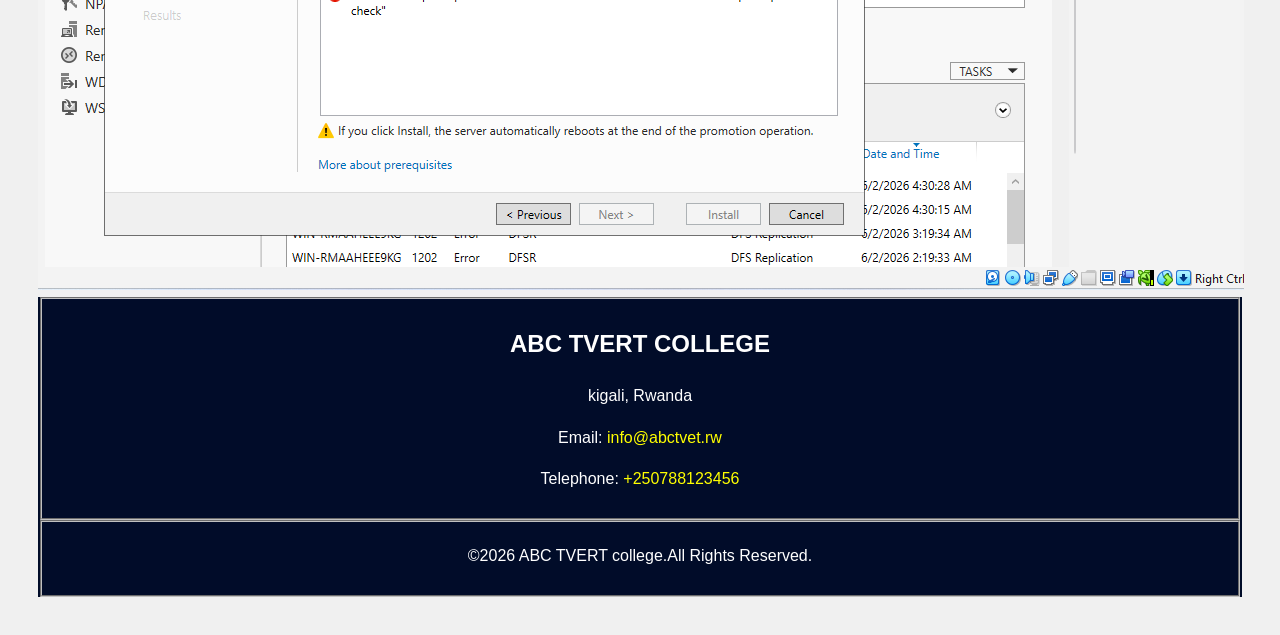
==== commit 7dc3da2e: "changes" ====
--- a/index.html
+++ b/index.html
@@ -106,6 +106,7 @@
 
 <label>Department Selection *</label><br>
 <br><br>
+
 <select name="department">
     <option>Select your department</option>
     <option>Information Technology</option>
@@ -117,8 +118,8 @@
         
     </fieldset>
 
-   <legend>5. Course Registration</legend>
-   <fieldset>
+    <legend>5. Course Registration</legend>
+<fieldset>
     <label> choose Course * </label>
     <br><br>
     <select class="select" name="Course ">
@@ -134,20 +135,20 @@
  <label>study Mode * </label><br>
         <input type="radio" name="study mode" value="Full Time" required> full time
         <input type="radio" name="study mode" value="Part Time" required> Part time
-         <input type="radio" name="study mode" value="Weeked" required> weeked
+<input type="radio" name="study mode" value="Weeked" required> weeked
         <br><br>
         <label>Prefrred Intake</label>
         <input type="datetime" name="----" required>
         <br><br>
-   </fieldset>
+</fieldset>
     <legend>6.computer Skills</legend>
     <fieldset>
     <label>select all the computer skill you already have.</label>
     <br>
     <input type="checkbox">HTML<br>
-     <input type="checkbox">CSS<br>
-      <input type="checkbox">javascript<br>
-       <input type="checkbox">python<br>
+<input type="checkbox">CSS<br>
+<input type="checkbox">javascript<br>
+<input type="checkbox">python<br>
         <input type="checkbox">Database<br>
 </fieldset>
     <legend>7.parent/Guardian Information</legend>
@@ -159,7 +160,7 @@
         <input type="text"placeholder="Example father"><br>
         <label>guardian Telephone</label><br>
         <input type="tel"placeholder="+2507xxxxxxxx"><br>
-      
+
     </fieldset>
     <legend>8.Declaration</legend>
     <fieldset>
@@ -169,10 +170,11 @@
     <input type="checkbox"> Iagree to the iterm and condition.<br>
     </fieldset>
 </form>
-        </body>
-   <footer>
-   <fieldset>
-   <h2> ABC TVERT COLLEGE</h2>
+  <img src="school.png" alt="school building">      
+        
+<footer>
+<fieldset>
+<h2> ABC TVERT COLLEGE</h2>
     <p>kigali, Rwanda</p>
     <p> Email:
     <a href="info@abctvet.rw">info@abctvet.rw</a>
@@ -183,10 +185,11 @@
     </fieldset>
     <fieldset>
     <p>&copy;2026 ABC TVERT college.All Rights Reserved.</p>
+      </fieldset> 
     </footer>
-    </fieldset> 
+    
 
-
+ </body>
 </html>
 
 
--- a/style.css
+++ b/style.css
@@ -11,6 +11,10 @@
 }
 body{
     background-color: #f0f0f0;
+    font-family: Arial, Helvetica, sans-serif;
+    color: black;
+    padding: 30px;
+    line-height: 1.6;
 }
 legend{
     background-color: rgb(3, 3, 60);
@@ -19,6 +23,7 @@
 }
 form{
     font-size:20px ;
+    
 
     
 }
@@ -32,6 +37,8 @@
     text-decoration: none;
 }
 ::placeholder{
-    color: gray;
+    color: green;
+    font-style: italic;
+    font-size: 12px;
     
 }
